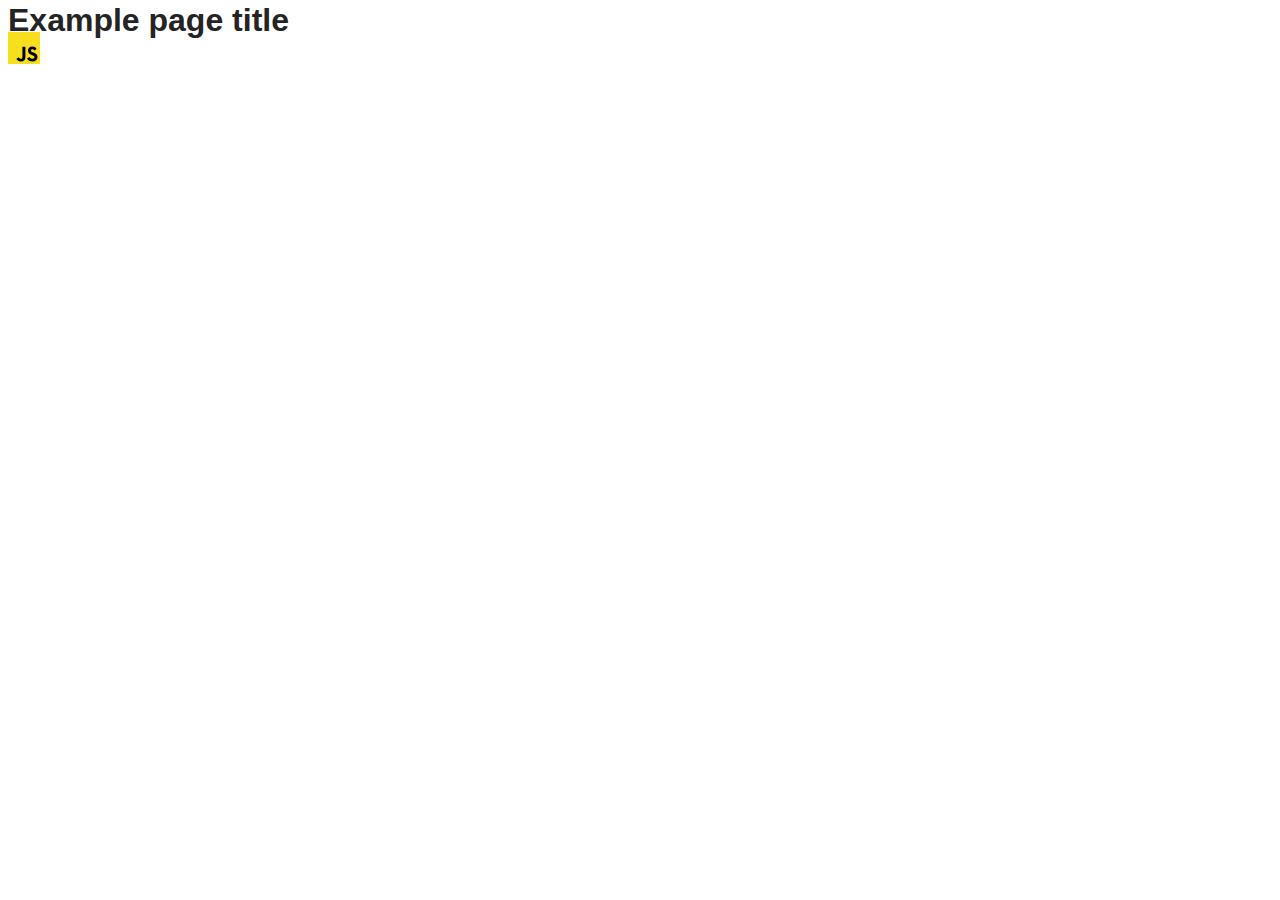
==== src/index.html @ 4dc4f7b6 "Initial commit" ====
<!DOCTYPE html>
<html lang="en">
  <head>
    <meta charset="UTF-8" />
    <link rel="icon" type="image/svg+xml" href="/favicon.svg" />
    <meta name="viewport" content="width=device-width, initial-scale=1.0" />
    <title>Vanilla App Template</title>
    <link rel="stylesheet" href="./css/styles.css" />
  </head>
  <body>
    <load ="partials/header.html" />

    <section>
      <h1>Example page title</h1>
      <!-- Path to images as from index.html file -->
      <img src="./img/javascript.svg" alt="" />
    </section>

    <!-- Loads the specified .html file -->
    <load ="partials/vite-promo.html" />

    <script type="module" src="./main.js"></script>
  </body>
</html>
---- src/css/styles.css ----
/**
  |============================
  | include css partials with
  | default @import url()
  |============================
*/
@import url('./reset.css');
@import url('./vite-promo.css');
@import url('./header.css');

:root {
  font-family: Inter, Avenir, Helvetica, Arial, sans-serif;
  font-size: 16px;
  line-height: 24px;
  font-weight: 400;

  color: #242424;
  background-color: rgba(255, 255, 255, 0.87);

  font-synthesis: none;
  text-rendering: optimizeLegibility;
  -webkit-font-smoothing: antialiased;
  -moz-osx-font-smoothing: grayscale;
  -webkit-text-size-adjust: 100%;
}
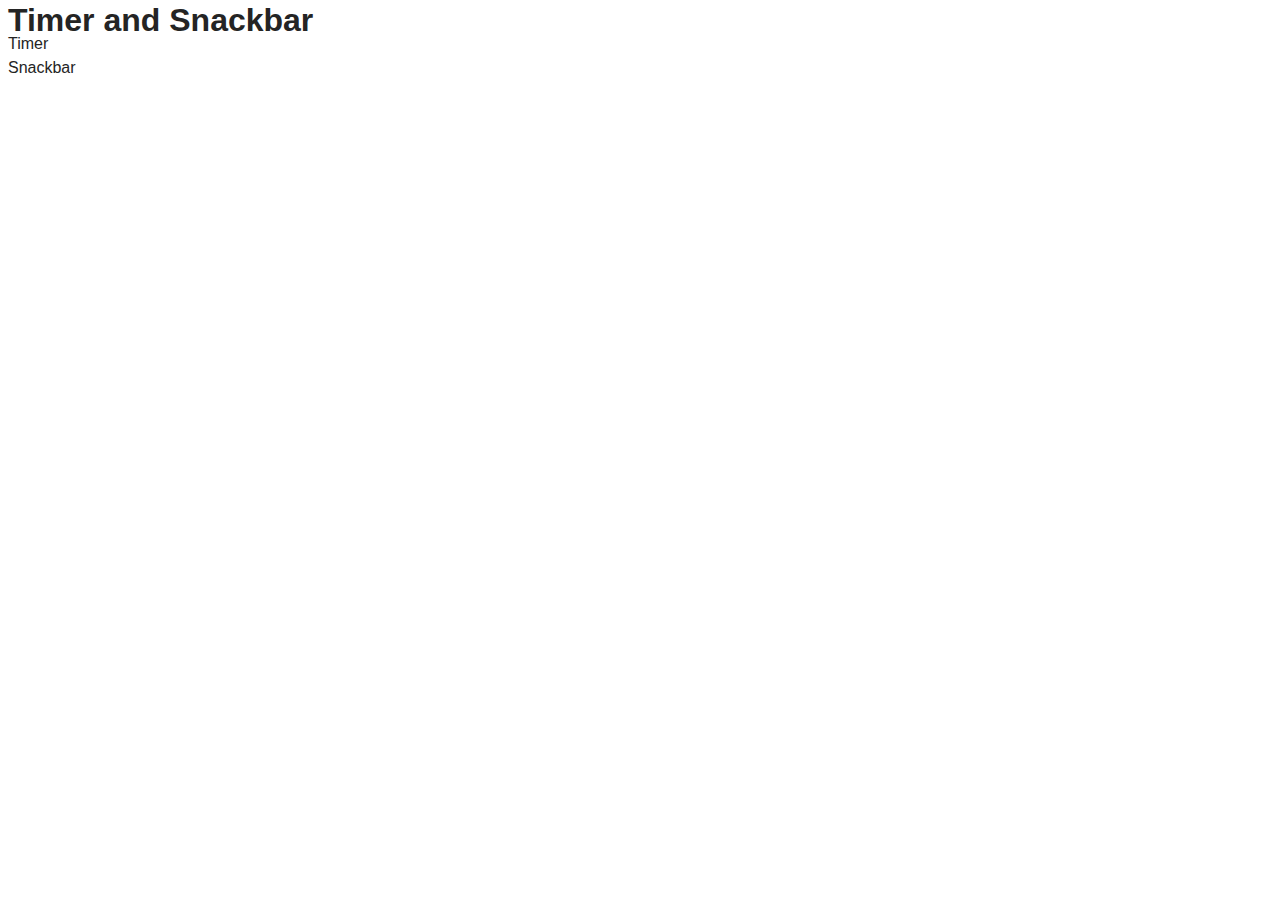
==== commit 3de026e8: "add html" ====
--- a/src/index.html
+++ b/src/index.html
@@ -4,21 +4,16 @@
     <meta charset="UTF-8" />
     <link rel="icon" type="image/svg+xml" href="/favicon.svg" />
     <meta name="viewport" content="width=device-width, initial-scale=1.0" />
-    <title>Vanilla App Template</title>
+    <title>Document</title>
     <link rel="stylesheet" href="./css/styles.css" />
   </head>
   <body>
-    <load ="partials/header.html" />
-
     <section>
-      <h1>Example page title</h1>
-      <!-- Path to images as from index.html file -->
-      <img src="./img/javascript.svg" alt="" />
+      <h1>Timer and Snackbar</h1>
+      <ul>
+        <li><a href="./1-timer.html">Timer</a></li>
+        <li><a href="./2-snackbar.html">Snackbar</a></li>
+      </ul>
     </section>
-
-    <!-- Loads the specified .html file -->
-    <load ="partials/vite-promo.html" />
-
-    <script type="module" src="./main.js"></script>
   </body>
 </html>
